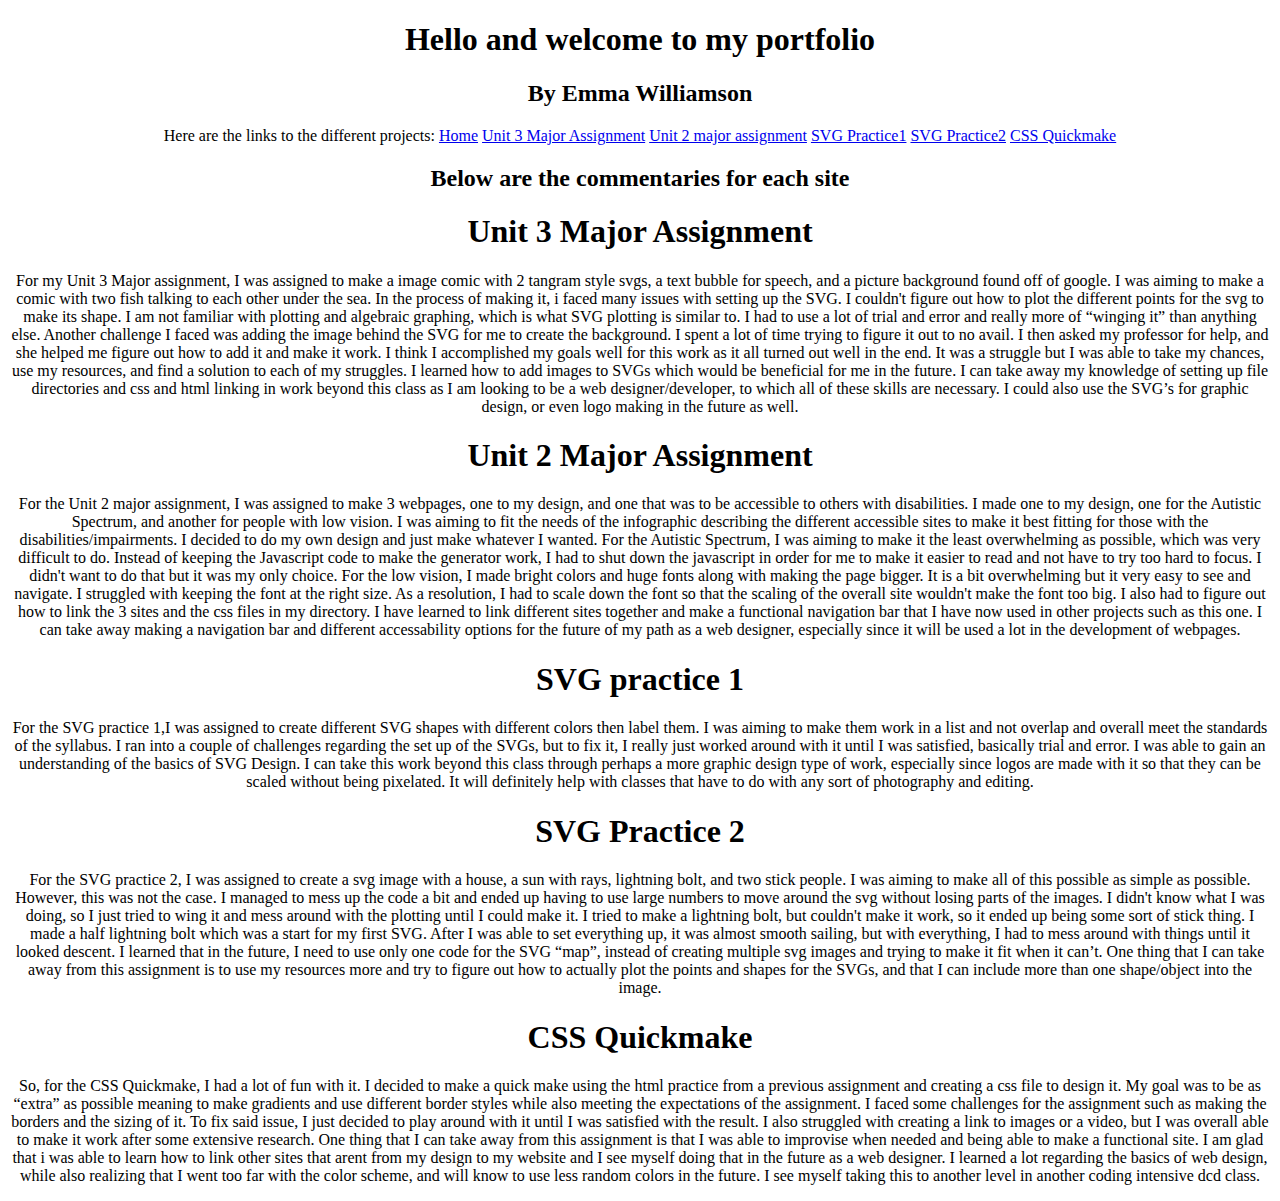
==== Index.html @ 28984918 "Add files via upload" ====
<!DOCTYPE html>
<html>
<H1><center> Hello and welcome to my portfolio</H1> </center>
<h2> <center>By Emma Williamson </center></h2>
<center> <!DOCTYPE html PUBLIC "-//W3C//DTD HTML 4.01//EN" "http://www.w3.org/TR/html4/strict.dtd">
<!-- saved from url=(0037)https://nickm.com/poems/perverbs.html --> </center>
<center > 
    <link href="https://fonts.googleapis.com/css2?family=Lato:wght@700&family=Roboto&family=Source+Sans+Pro:wght@600&display=swap" rel="stylesheet"
    <head>
  <link rel="stylesheet" href="styles/MainSite.css">
</head>
  <nav class="scrollmenu">
    <a class="Original">Here are the links to the different projects:
  <a href="index.html">Home</a>
  <a href="pages/Major3.html">Unit 3 Major Assignment</a>
  <a href="Major2pt1.html">Unit 2 major assignment</a>
  <a href="pages/SVGPractice1.html">SVG Practice1</a>
  <a href="pages/SVGPractice2 (1).html">SVG Practice2</a>
  <a href="pages/quickmake2.html">CSS Quickmake</a>
</nav> 
    <h2>Below are the commentaries for each site </h2>
    <h1> Unit 3 Major Assignment</h1>
    <p> For my Unit 3 Major assignment, I was assigned to make a image comic with 2 tangram style svgs, a text bubble for speech, and a picture background found off of google. I was aiming to make a comic with two fish talking to each other under the sea. In the process of making it, i faced many issues with setting up the SVG. I couldn't figure out how to plot the different points for the svg to make its shape. I am not familiar with plotting and algebraic graphing, which is what SVG plotting is similar to. I had to use a lot of trial and error and really more of “winging it” than anything else. Another challenge I faced was adding the image behind the SVG for me to create the background. I spent a lot of time trying to figure it out to no avail. I then asked my professor for help, and she helped me figure out how to add it and make it work. I think I accomplished my goals well for this work as it all turned out well in the end. It was a struggle but I was able to take my chances, use my resources, and find a solution to each of my struggles. I learned how to add images to SVGs which would be beneficial for me in the future.  I can take away my knowledge of setting up file directories and css and html linking in work beyond this class as I am looking to be a web designer/developer, to which all of these skills are necessary. I could also use the SVG’s for graphic design, or even logo making in the future as well.</p>
    
     <h1> Unit 2 Major Assignment</h1>
    <p>For the Unit 2 major assignment, I was assigned to make 3 webpages, one to my design, and one that was to be accessible to others with disabilities. I made one to my design, one for the Autistic Spectrum, and another for people with low vision. I was aiming to fit the needs of the infographic describing the different accessible sites to make it best fitting for those with the disabilities/impairments. I decided to do my own design and just make whatever I wanted. For the Autistic Spectrum, I was aiming to make it the least overwhelming as possible, which was very difficult to do. Instead of keeping the Javascript code to make the generator work, I had to shut down the javascript in order for me to make it easier to read and not have to try too hard to focus. I didn't want to do that but it was my only choice. For the low vision, I made bright colors and huge fonts along with making the page bigger. It is a bit overwhelming but it very easy to see and navigate. I struggled with keeping the font at the right size. As a resolution, I had to scale down the font so that the scaling of the overall site wouldn't make the font too big. I also had to figure out how to link the 3 sites and the css files in my directory. I have learned to link different sites together and make a functional navigation bar that I have now used in other projects such as this one. I can take away making a navigation bar and different accessability options for the future of my path as a web designer, especially since it will be used a lot in the development of webpages.</p>
    <h1> SVG practice 1</h1>
    <p>For the SVG practice 1,I was assigned to create different SVG shapes with different colors then label them. I was aiming to make them work in a list and not overlap and overall meet the standards of the syllabus. I ran into a couple of challenges regarding the set up of the SVGs, but to fix it, I really just worked around with it until I was satisfied, basically trial and error. I was able to gain an understanding of the basics of SVG Design. I can take this work beyond this class through perhaps a more graphic design type of work, especially since logos are made with it so that they can be scaled without being pixelated. It will definitely help with classes that have to do with any sort of photography and editing. </p>
    <h1> SVG Practice 2</h1>
    <p>For the SVG practice 2, I was assigned to create a svg image with a house, a sun with rays, lightning bolt, and two stick people. I was aiming to make all of this possible as simple as possible. However, this was not the case. I managed to mess up the code a bit and ended up having to use large numbers to move around the svg without losing parts of the images. I didn't know what I was doing, so I just tried to wing it and mess around with the plotting until I could make it. I tried to make a lightning bolt, but couldn't make it work, so it ended up being some sort of stick thing. I made a half lightning bolt which was a start for my first SVG. After I was able to set everything up, it was almost smooth sailing, but with everything, I had to mess around with things until it looked descent. I learned that in the future, I need to use only one code for the SVG “map”, instead of creating multiple svg images and trying to make it fit when it can’t. One thing that I can take away from this assignment is to use my resources more and try to figure out how to actually plot the points and shapes for the SVGs, and that I can include more than one shape/object into the image. </p>
      <h1>CSS Quickmake</h1>
    <p>So, for the CSS Quickmake, I had a lot of fun with it. I decided to make a quick make using the html practice from a previous assignment and creating a css file to design it. My goal was to be as “extra” as possible meaning to make gradients and use different border styles while also meeting the expectations of the assignment. I faced some challenges for the assignment such as making the borders and the sizing of it. To fix said issue, I just decided to play around with it until I was satisfied with the result. I also struggled with creating a link to images or a video, but I was overall able to make it work after some extensive research. One thing that I can take away from this assignment is that I was able to improvise when needed and being able to make a functional site. I am glad that i was able to learn how to link other sites that arent from my design to my website and I see myself doing that in the future as a web designer. I learned a lot regarding the basics of web design, while also realizing that I went too far with the color scheme, and will know to use less random colors in the future. I see myself taking this to another level in another coding intensive dcd class.</p>
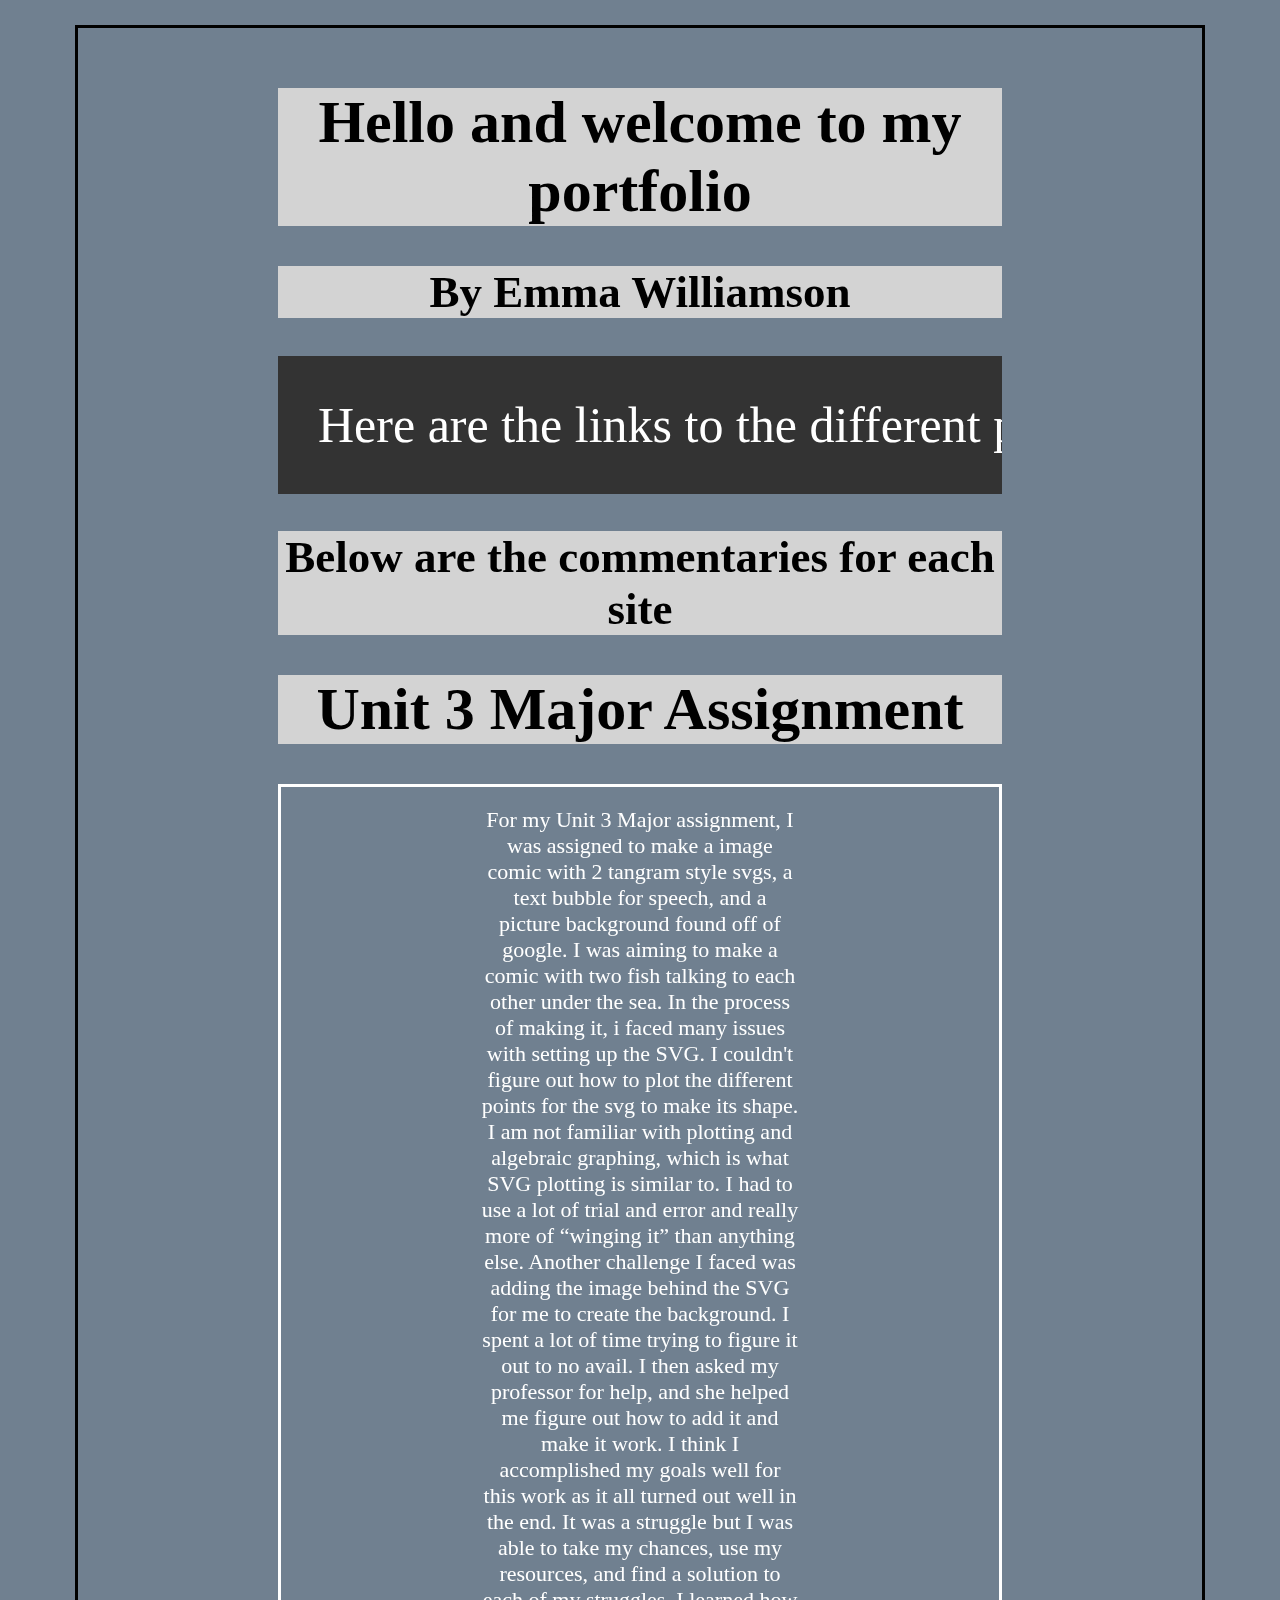
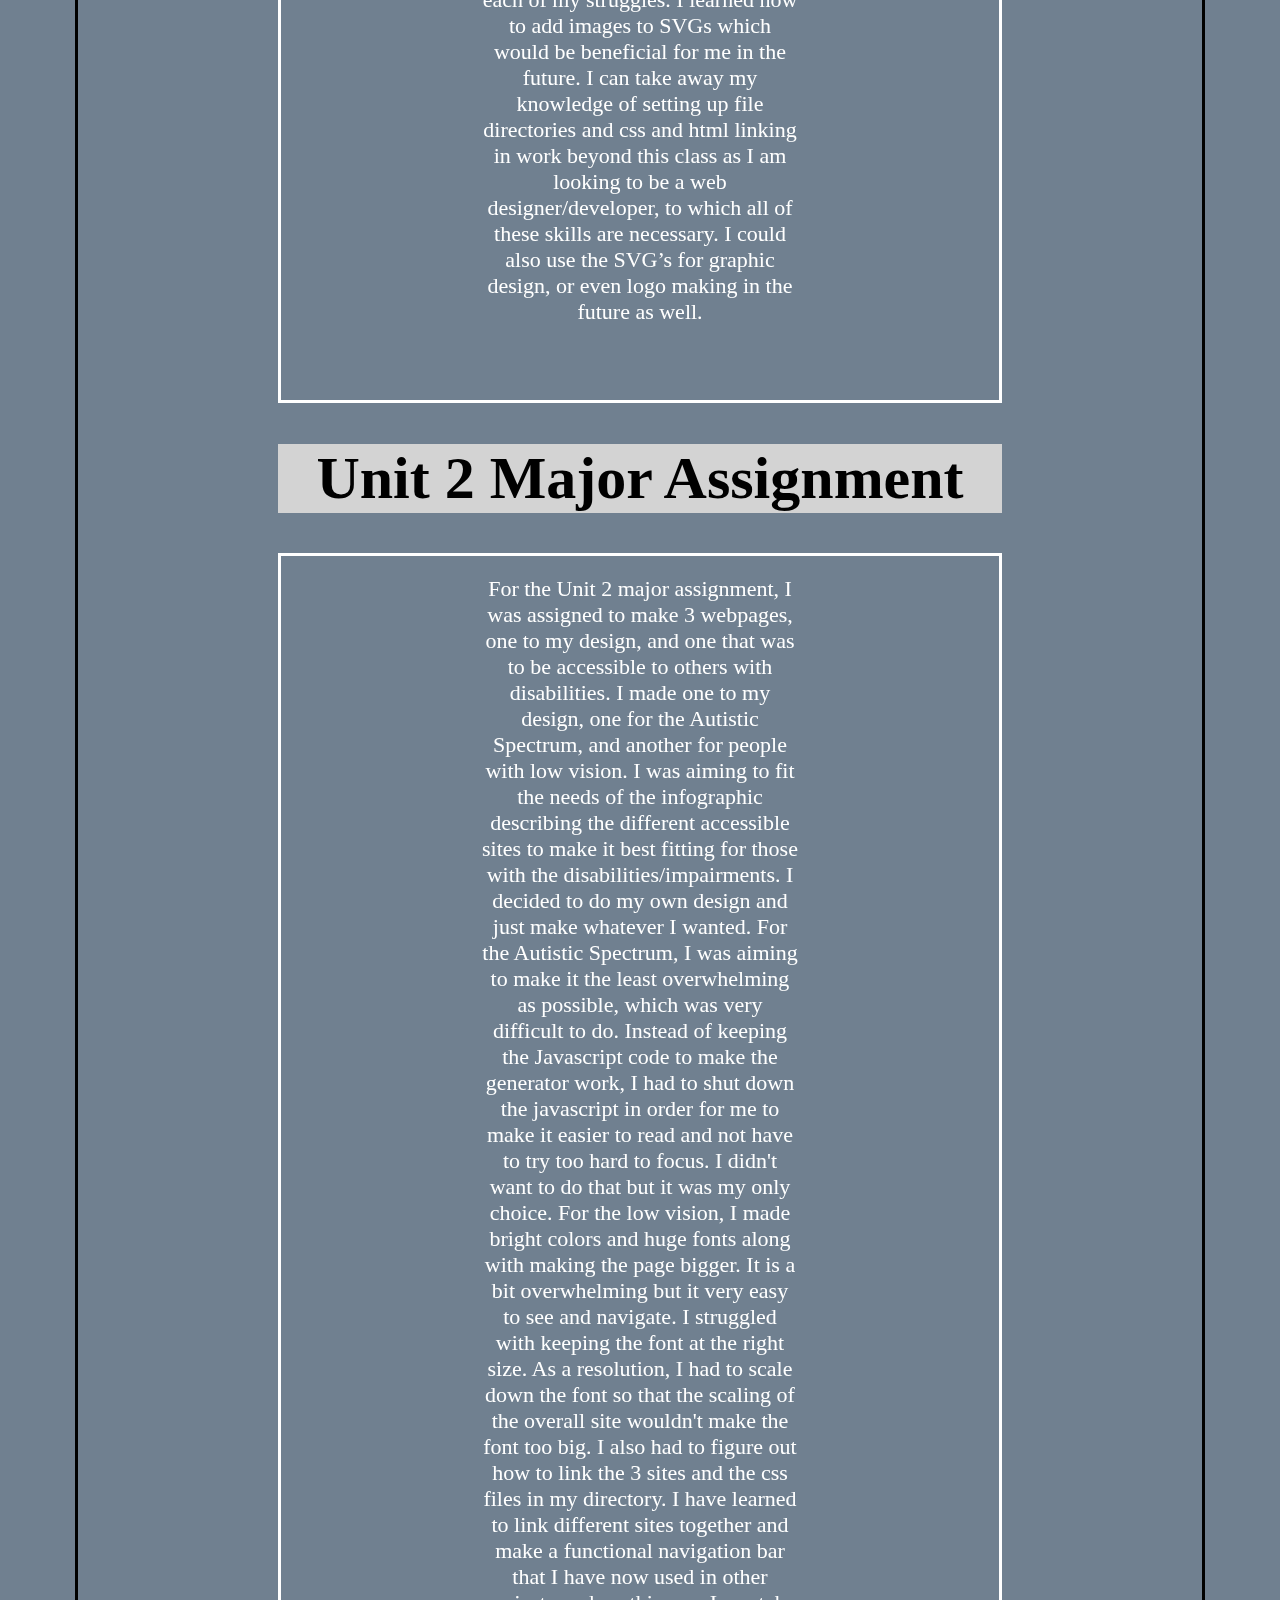
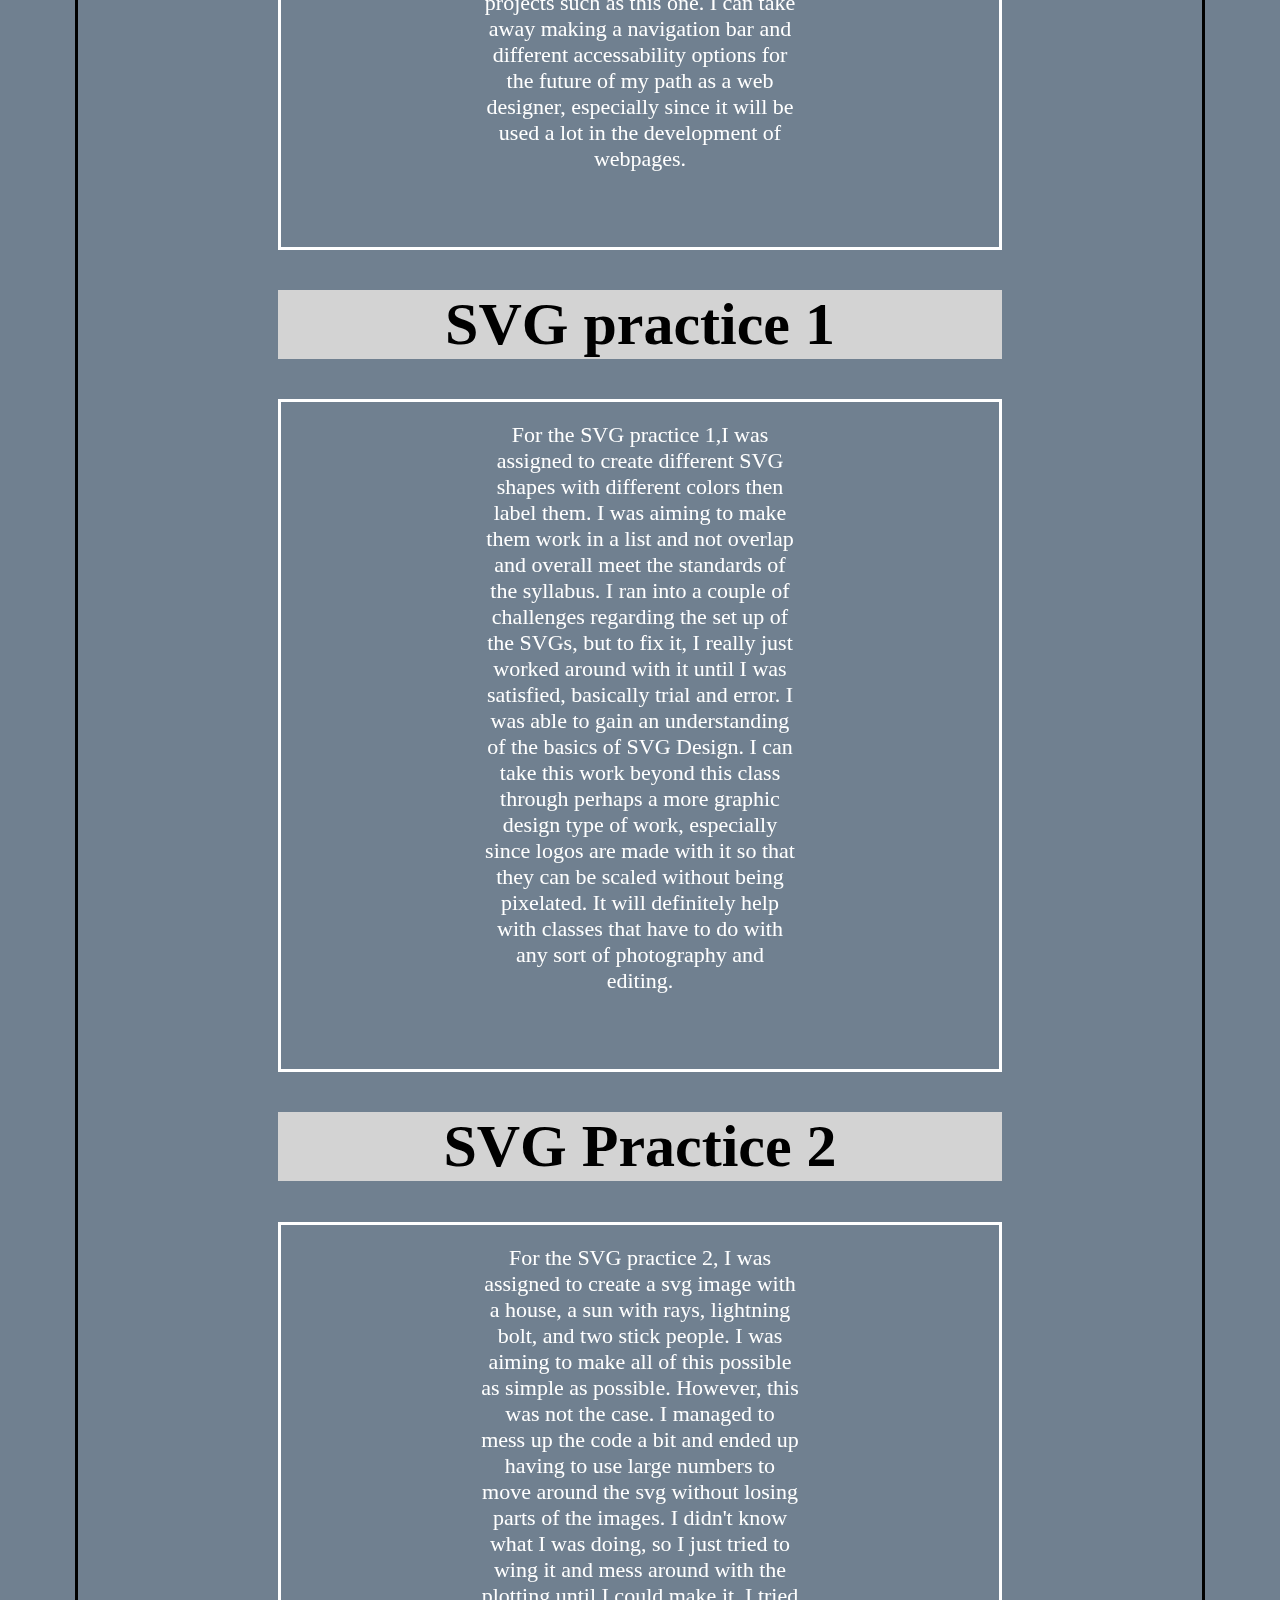
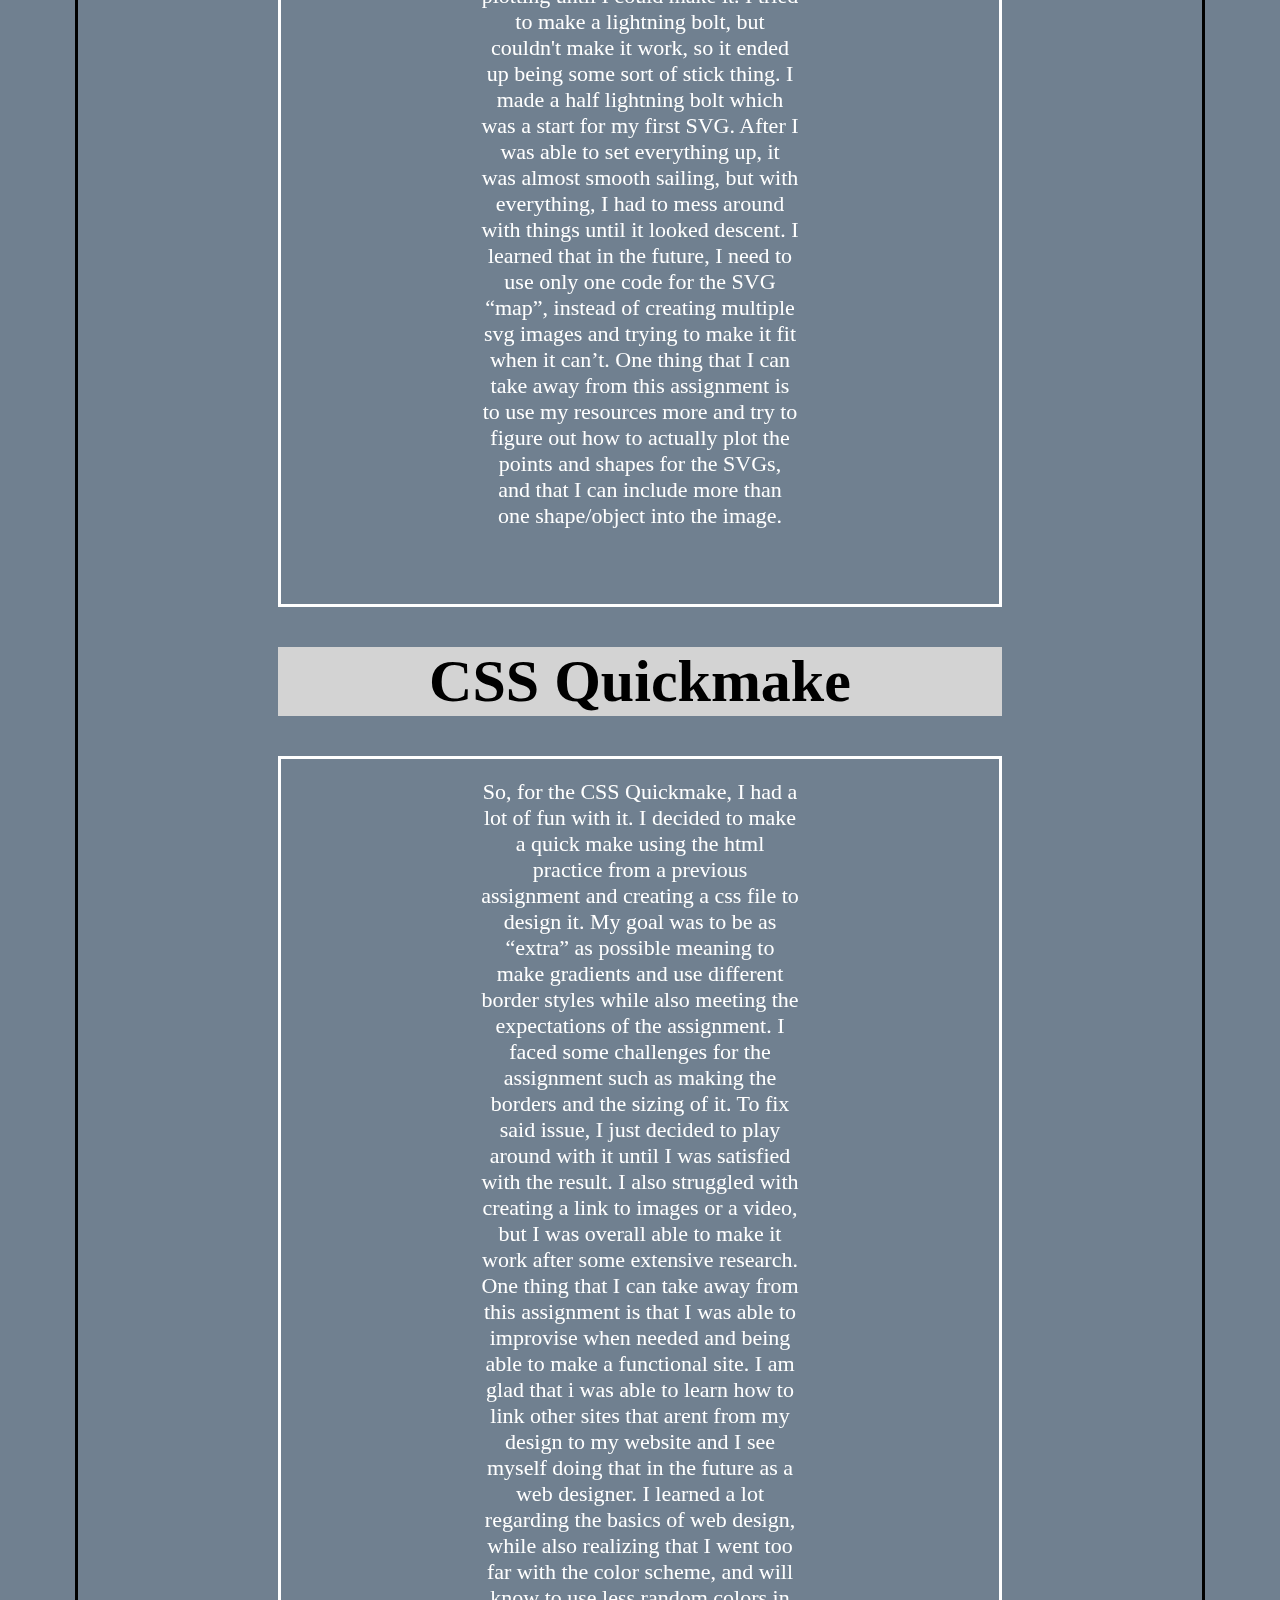
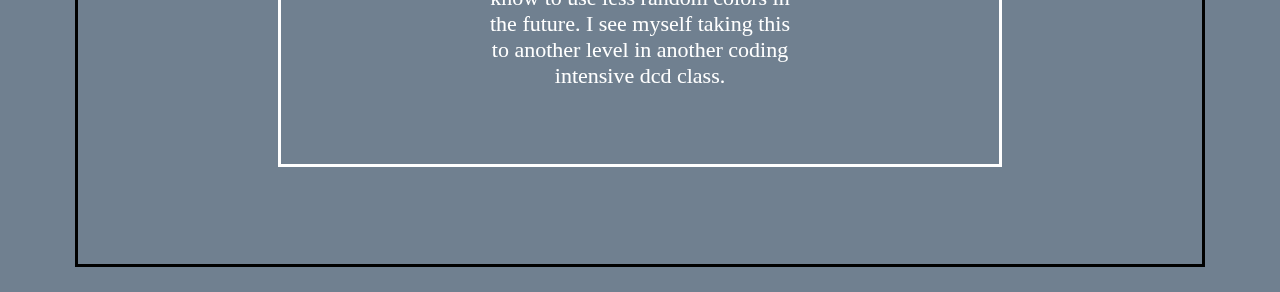
==== commit 702ece67: "Update Index.html" ====
--- a/Index.html
+++ b/Index.html
@@ -7,16 +7,16 @@
 <center > 
     <link href="https://fonts.googleapis.com/css2?family=Lato:wght@700&family=Roboto&family=Source+Sans+Pro:wght@600&display=swap" rel="stylesheet"
     <head>
-  <link rel="stylesheet" href="styles/MainSite.css">
+  <link rel="stylesheet" href="MainSite.css">
 </head>
   <nav class="scrollmenu">
     <a class="Original">Here are the links to the different projects:
   <a href="index.html">Home</a>
-  <a href="pages/Major3.html">Unit 3 Major Assignment</a>
+  <a href="Major3.html">Unit 3 Major Assignment</a>
   <a href="Major2pt1.html">Unit 2 major assignment</a>
-  <a href="pages/SVGPractice1.html">SVG Practice1</a>
-  <a href="pages/SVGPractice2 (1).html">SVG Practice2</a>
-  <a href="pages/quickmake2.html">CSS Quickmake</a>
+  <a href="SVGPractice1.html">SVG Practice1</a>
+  <a href="SVGPractice2 (1).html">SVG Practice2</a>
+  <a href="quickmake2.html">CSS Quickmake</a>
 </nav> 
     <h2>Below are the commentaries for each site </h2>
     <h1> Unit 3 Major Assignment</h1>
@@ -33,4 +33,4 @@
     
     
     
-    +    
--- a/MainSite.css
+++ b/MainSite.css
@@ -0,0 +1,85 @@
+ul.a {
+  list-style-type: circle;
+}
+body {
+    background-color: #708090;
+}
+
+h1,h2 {background-color: #D3D3D3;}
+h3, body{ 
+  font-family: "Trirong", serif;
+font-size: 30px; 
+color:#FFFFFF;
+}
+
+body {
+  margin-top: 25px;
+  margin-bottom: 25px;
+  margin-left:75px;
+  margin-right:75px
+}
+body{
+  border: solid;
+  padding: 20px 200px 75px 200px;
+  color: black;
+}
+
+/* Add a black background color to the top navigation */
+.topnav {
+  background-color: #333;
+  overflow: hidden;
+}
+
+/* Style the links inside the navigation bar */
+.topnav a {
+  float: left;
+  color: #f2f2f2;
+  text-align: center;
+  padding: 14px 14px;
+  text-decoration: none;
+  font-size: 25px;
+}
+
+/* Change the color of links on hover */
+.topnav a:hover {
+  background-color: #ddd;
+  color: black;
+}
+
+/* Add a color to the active/current link */
+.topnav a.active {
+  background-color: #04AA6D;
+  color: white;
+}
+
+p {
+  border: solid;
+  padding: 20px 200px 75px 200px;
+  color: white;
+  font-size:22px
+}
+
+li {
+  border: solid;
+  padding: 20px 200px 75px 200px;
+  color: white;
+}
+nav.scrollmenu {
+  background-color: #333;
+  overflow: auto;
+  white-space: nowrap;
+}
+
+nav.scrollmenu a {
+  display: inline-block;
+  color: white;
+  text-align: center;
+  padding: 40px;
+  text-decoration: none;
+  font-size: 50px;
+}
+
+nav.scrollmenu a:hover {
+  background-color: #777;
+}
+
